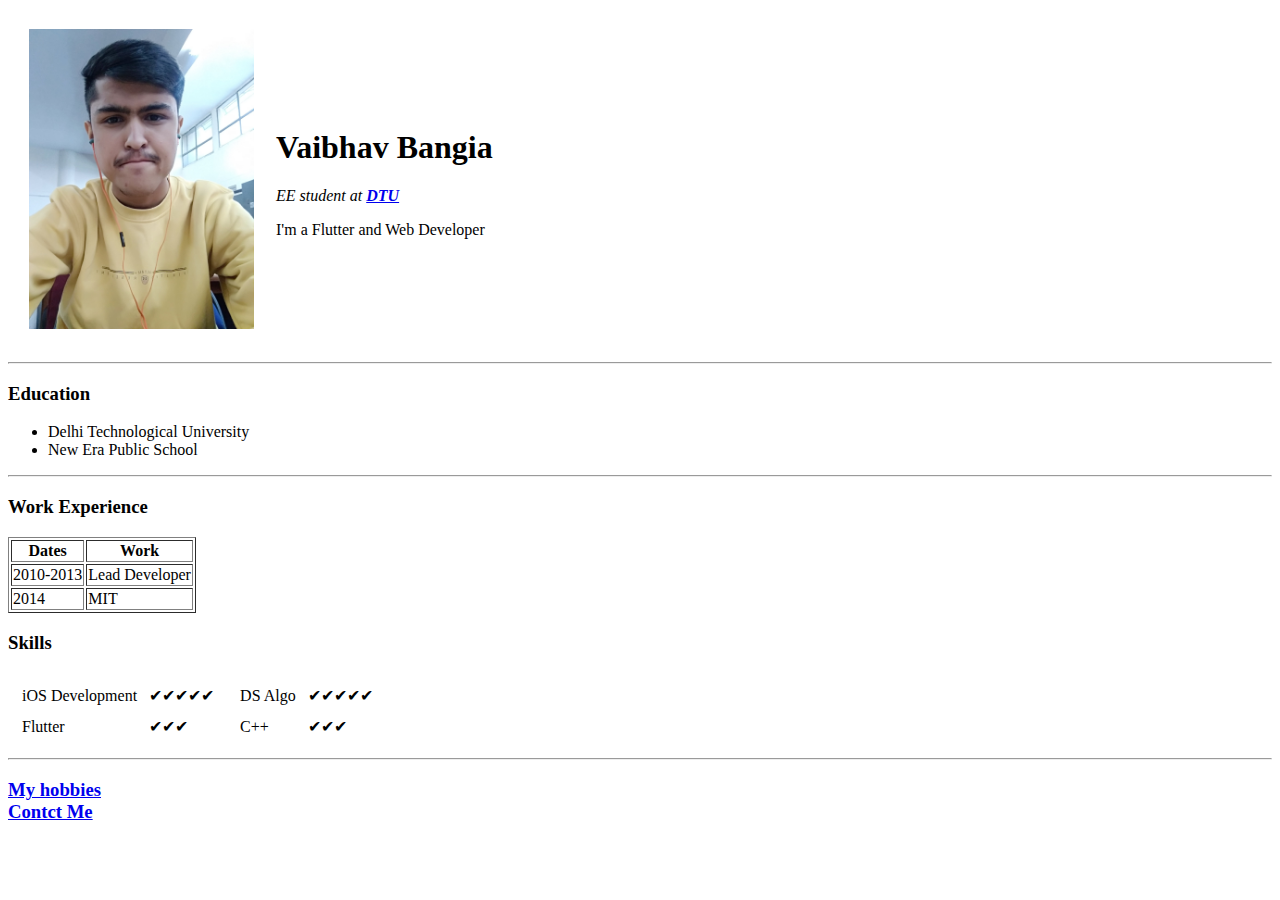
==== index.html @ 3f449c19 "Added initial CV website files" ====
<!DOCTYPE html>
<html lang="en">

<head>
    <meta charset="UTF-8" />
    <meta name="viewport" content="width=device-width, initial-scale=1.0" />
    <title>Vaibhav's Personal Website</title>
</head>

<body>
    <table cellspacing="20">
        <tr>
            <td>
                <img src="VB.jpg" alt="VB's Profle Picture" height="300" />
            </td>
            <td>
                <h1>
                    Vaibhav Bangia
                </h1>
                <p>
                    <em>
                        EE student at
                        <strong>
                            <a href="http://dtu.ac.in/">DTU</a>
                        </strong>
                    </em>
                </p>
                <p>
                    I'm a Flutter and Web Developer
                </p>

            </td>
        </tr>
    </table>

    <hr>
    <h3>
        Education
    </h3>
    <ul>
        <li>Delhi Technological University</li>
        <li>New Era Public School</li>
    </ul>
    <hr>
    <h3>Work Experience</h3>
    <table border="1" >
        <thead>
            <tr>
                <th>Dates</th>
                <th>Work</th>
            </tr>
        </thead>
        <tbody>
            <tr>
                <td>2010-2013</td>
                <td>Lead Developer</td>
            </tr>
            <tr>
                <td>2014</td>
                <td>MIT</td>
            </tr>
        </tbody>
        <tfoot>

        </tfoot>
    </table>

    <h3>Skills</h3>

    <table cellspaceing="10">
        <tr>
            <td>
                <table cellspacing="10">
                    <tr>
                        <td>iOS Development</td>
                        <td>✔✔✔✔✔</td>
                    </tr>
                    <tr>
                        <td>Flutter</td>
                        <td>✔✔✔</td>
                    </tr>
                </table>
            </td>
            <td>
                <table  cellspacing="10">
                    <tr>
                        <td>DS Algo</td>
                        <td>✔✔✔✔✔</td>
                    </tr>
                    <tr>
                        <td>C++</td>
                        <td>✔✔✔</td>
                    </tr>
                </table>
            </td>
        </tr>

    </table>



    <hr>

    <h3>
        <a href="hobbies.html">My hobbies</a>
        <br>
        <a href="contact-me.html">Contct Me</a>
</body>

</html>
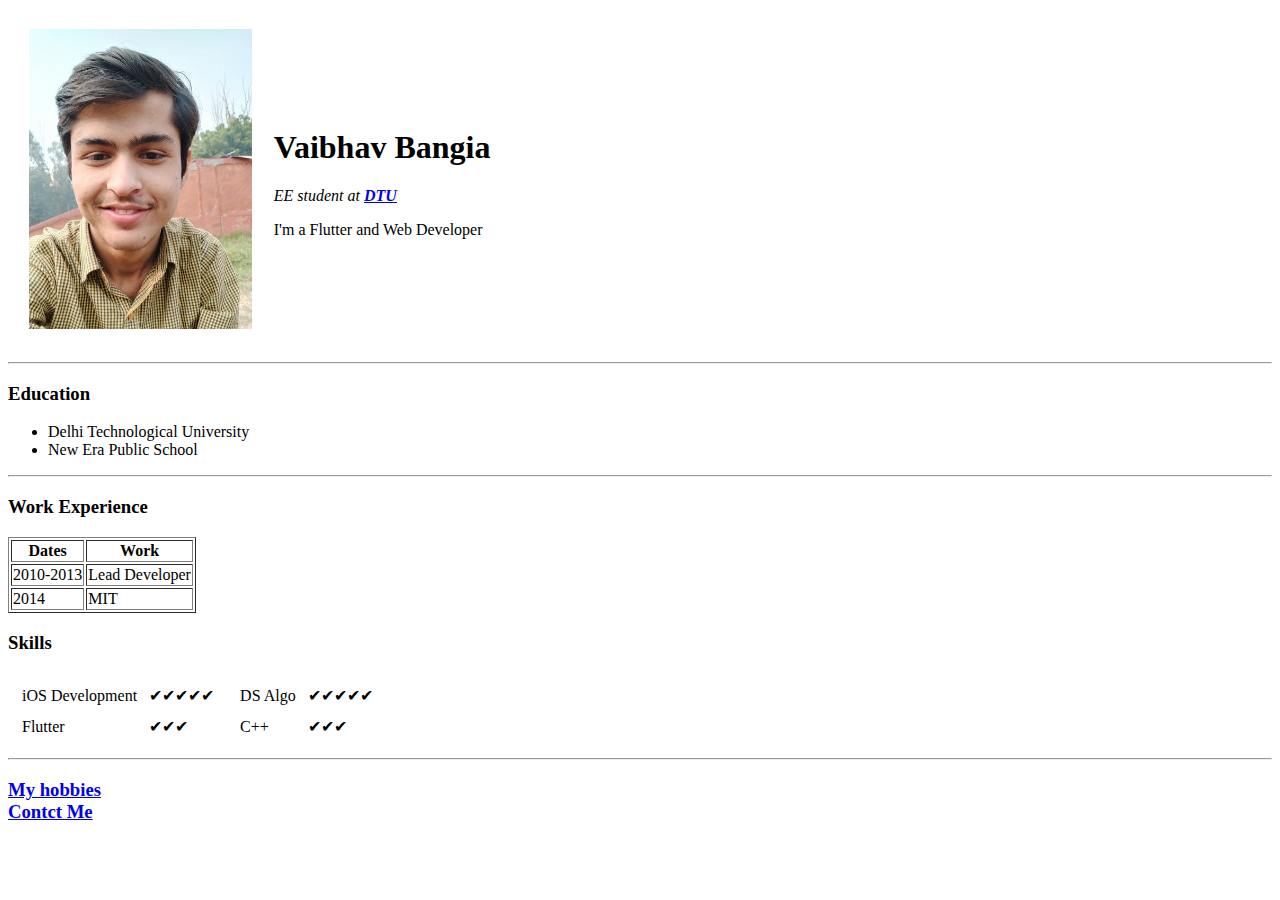
==== commit 5c3b7da9: "Update index.html" ====
--- a/index.html
+++ b/index.html
@@ -11,7 +11,7 @@
     <table cellspacing="20">
         <tr>
             <td>
-                <img src="VB.jpg" alt="VB's Profle Picture" height="300" />
+                <img src="VB.png" alt="VB's Profle Picture" height="300" />
             </td>
             <td>
                 <h1>
@@ -107,4 +107,4 @@
         <a href="contact-me.html">Contct Me</a>
 </body>
 
-</html>+</html>
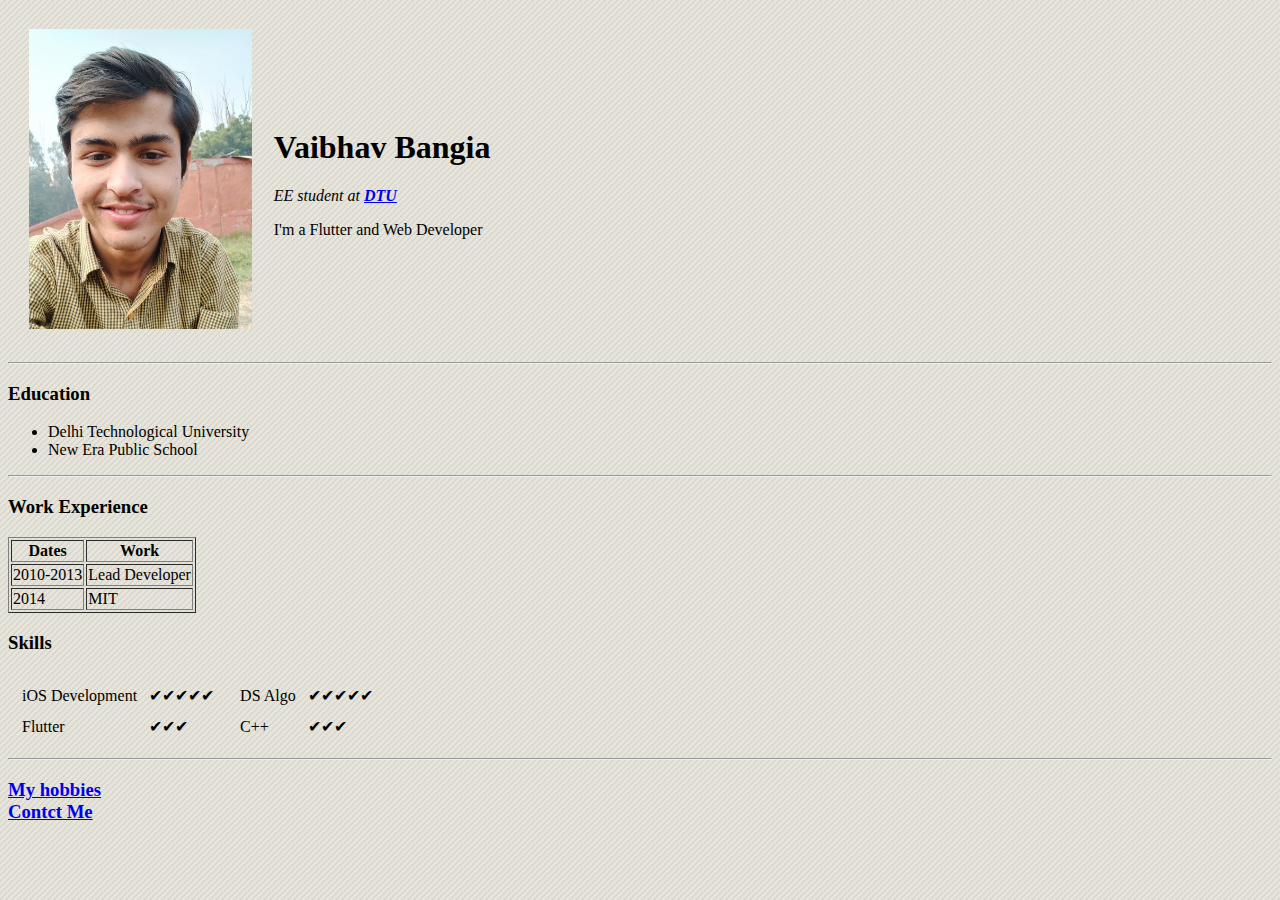
==== commit 4360d945: "styles" ====
--- a/index.html
+++ b/index.html
@@ -5,6 +5,11 @@
     <meta charset="UTF-8" />
     <meta name="viewport" content="width=device-width, initial-scale=1.0" />
     <title>Vaibhav's Personal Website</title>
+    <style>
+        body {
+            background-color: #e5e5db;
+background-image: url("data:image/svg+xml,%3Csvg width='6' height='6' viewBox='0 0 6 6' xmlns='http://www.w3.org/2000/svg'%3E%3Cg fill='%23ac9292' fill-opacity='0.4' fill-rule='evenodd'%3E%3Cpath d='M5 0h1L0 6V5zM6 5v1H5z'/%3E%3C/g%3E%3C/svg%3E");}
+    </style>
 </head>
 
 <body>
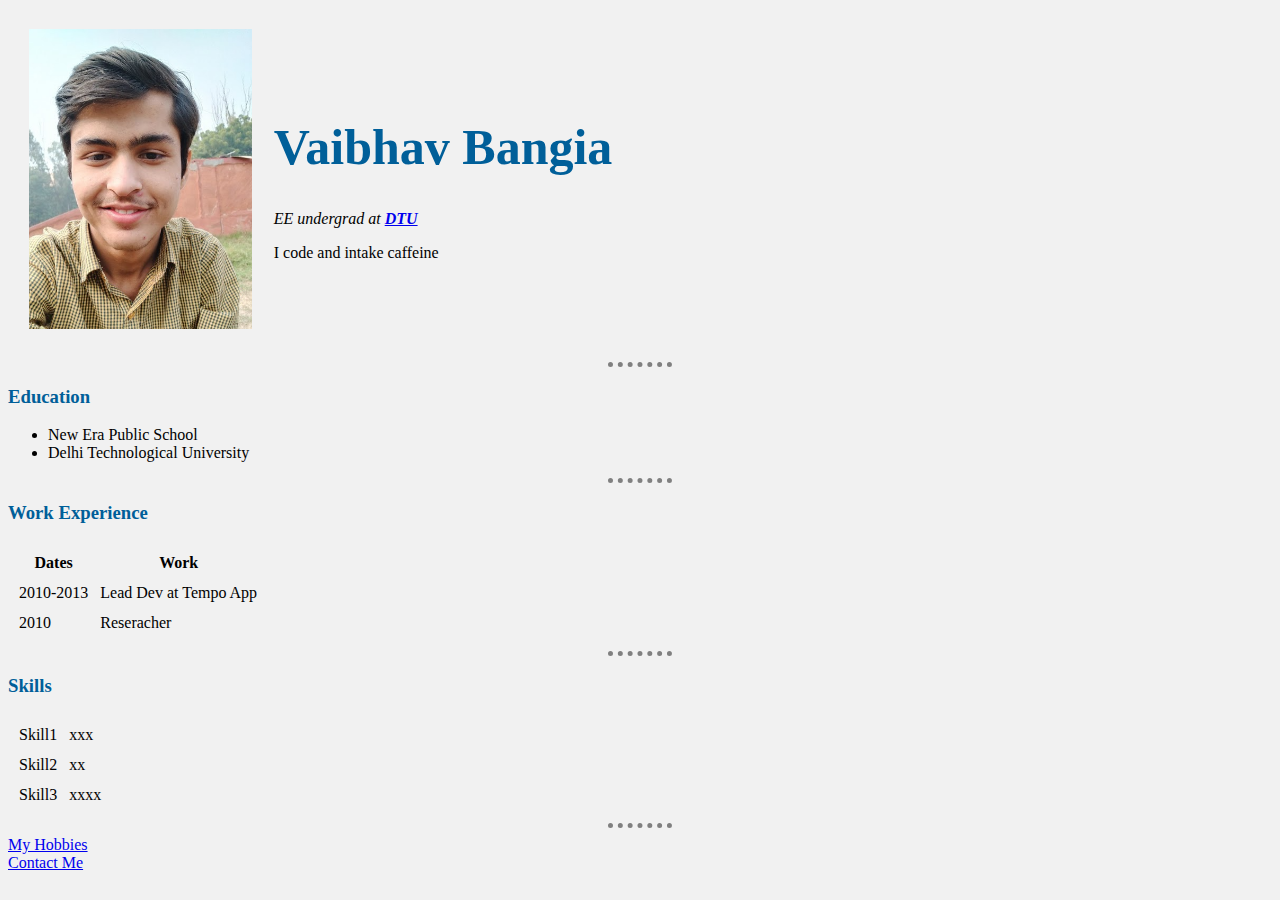
==== commit bd38d4e7: "css" ====
--- a/index.html
+++ b/index.html
@@ -1,115 +1,62 @@
 <!DOCTYPE html>
-<html lang="en">
-
-<head>
-    <meta charset="UTF-8" />
-    <meta name="viewport" content="width=device-width, initial-scale=1.0" />
-    <title>Vaibhav's Personal Website</title>
-    <style>
-        body {
-            background-color: #e5e5db;
-background-image: url("data:image/svg+xml,%3Csvg width='6' height='6' viewBox='0 0 6 6' xmlns='http://www.w3.org/2000/svg'%3E%3Cg fill='%23ac9292' fill-opacity='0.4' fill-rule='evenodd'%3E%3Cpath d='M5 0h1L0 6V5zM6 5v1H5z'/%3E%3C/g%3E%3C/svg%3E");}
-    </style>
-</head>
-
-<body>
-    <table cellspacing="20">
-        <tr>
-            <td>
-                <img src="VB.png" alt="VB's Profle Picture" height="300" />
-            </td>
-            <td>
-                <h1>
-                    Vaibhav Bangia
-                </h1>
-                <p>
-                    <em>
-                        EE student at
-                        <strong>
-                            <a href="http://dtu.ac.in/">DTU</a>
-                        </strong>
-                    </em>
-                </p>
-                <p>
-                    I'm a Flutter and Web Developer
-                </p>
-
-            </td>
-        </tr>
-    </table>
-
-    <hr>
-    <h3>
-        Education
-    </h3>
-    <ul>
-        <li>Delhi Technological University</li>
-        <li>New Era Public School</li>
-    </ul>
-    <hr>
-    <h3>Work Experience</h3>
-    <table border="1" >
-        <thead>
-            <tr>
-                <th>Dates</th>
-                <th>Work</th>
-            </tr>
-        </thead>
-        <tbody>
-            <tr>
-                <td>2010-2013</td>
-                <td>Lead Developer</td>
-            </tr>
-            <tr>
-                <td>2014</td>
-                <td>MIT</td>
-            </tr>
-        </tbody>
-        <tfoot>
-
-        </tfoot>
-    </table>
-
-    <h3>Skills</h3>
-
-    <table cellspaceing="10">
-        <tr>
-            <td>
-                <table cellspacing="10">
-                    <tr>
-                        <td>iOS Development</td>
-                        <td>✔✔✔✔✔</td>
-                    </tr>
-                    <tr>
-                        <td>Flutter</td>
-                        <td>✔✔✔</td>
-                    </tr>
-                </table>
-            </td>
-            <td>
-                <table  cellspacing="10">
-                    <tr>
-                        <td>DS Algo</td>
-                        <td>✔✔✔✔✔</td>
-                    </tr>
-                    <tr>
-                        <td>C++</td>
-                        <td>✔✔✔</td>
-                    </tr>
-                </table>
-            </td>
-        </tr>
-
-    </table>
-
-
-
-    <hr>
-
-    <h3>
-        <a href="hobbies.html">My hobbies</a>
-        <br>
-        <a href="contact-me.html">Contct Me</a>
-</body>
-
-</html>
+<html>
+	<head>
+		<meta charset="utf-8">
+		<title>Vaibhav's Personal Site</title>
+		<link rel="stylesheet" type="text/css" href="css/styles.css">
+	</head>
+	<body>
+		<table cellspacing="20">
+			<tr>
+				<td><img src="VB.png" height="300" alt="Vaibhav's Picture"></td>
+				<td><h1>Vaibhav Bangia</h1>
+					<p><em>EE undergrad at <strong> <a href="http://www.dtu.ac.in/">DTU</a></strong></em></p>
+					<p>I code and intake caffeine</p></td>
+				</tr>
+			</table>
+			
+			
+			<hr>
+			<h3>Education </h3>
+			<ul>
+				<li>New Era Public School</li>
+				<li>Delhi Technological University</li>
+			</ul>
+			<hr>
+			<h3>Work Experience</h3>
+			<table cellspacing="10">
+				<thead>
+					<th>Dates</th>
+					<th>Work</th>
+				</thead>
+				<tr>
+					<td>2010-2013</td>
+					<td>Lead Dev at Tempo App</td>
+				</tr>
+				<tr>
+					<td>2010</td>
+					<td>Reseracher</td>
+				</tr>
+			</table>
+			<hr>
+			<h3>Skills</h3>
+			<table cellspacing="10">
+				<tr>
+					<td>Skill1</td>
+					<td>xxx</td>
+				</tr>
+				<tr>
+					<td>Skill2</td>
+					<td>xx</td>
+				</tr>
+				<tr>
+					<td>Skill3</td>
+					<td>xxxx</td>
+				</tr>
+			</table>
+			<hr>
+			<a href="hobbies.html">My Hobbies</a><br>
+			<a href="contact-me.html">Contact Me</a>
+			
+		</body>
+	</html>--- a/css/styles.css
+++ b/css/styles.css
@@ -0,0 +1,21 @@
+body {
+  background-color: #f1f1f1;
+}
+h1 {
+  color: #005F99;
+  font-family: Papyrus;
+  font-size: 50px;
+
+}
+h1:hover{
+	font-size: 60px;
+}
+h3 {
+  color: #005F99;
+}
+hr {
+  border-style: dotted none none none;
+  width: 5%;
+  border-color: grey;
+  border-width: 5px;
+}
